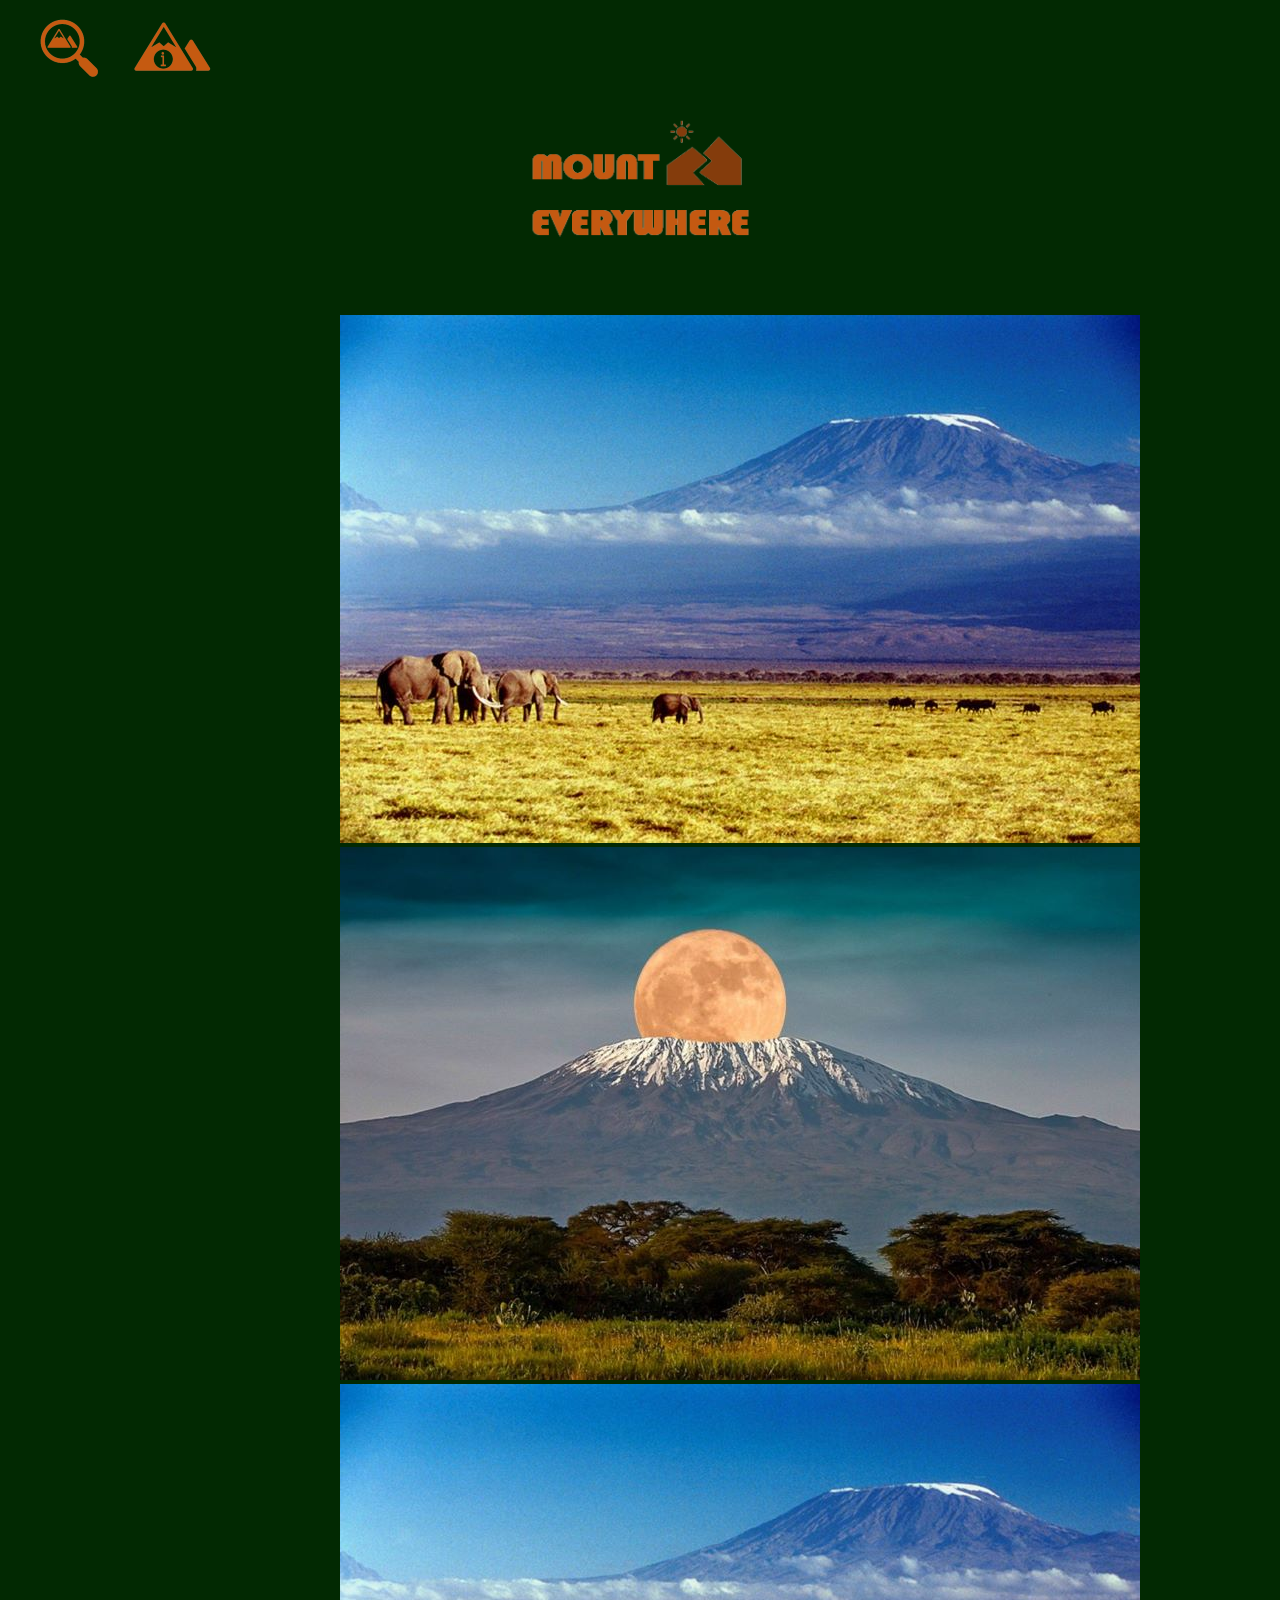
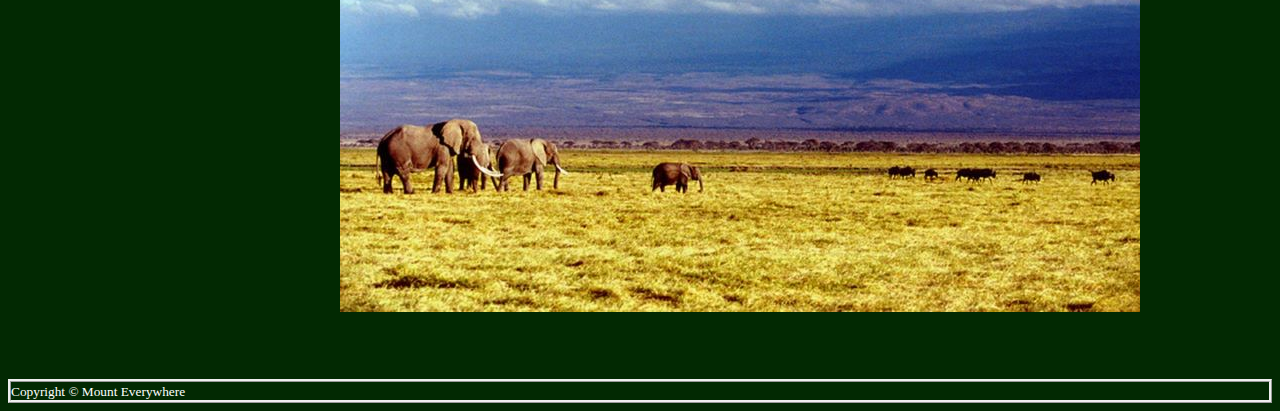
==== index.html @ a85c9266 "A lot of changes" ====
<!DOCTYPE html>
<html>
  <head>
    <meta name="viewport" content="width=device-width, initial-scale=1" />
    <link
      rel="stylesheet"
      href="https://stackpath.bootstrapcdn.com/bootstrap/5.0.0-alpha1/css/bootstrap.min.css"
      integrity="sha384-r4NyP46KrjDleawBgD5tp8Y7UzmLA05oM1iAEQ17CSuDqnUK2+k9luXQOfXJCJ4I"
      crossorigin="anonymous"
    />
    <script
      src="https://cdn.jsdelivr.net/npm/popper.js@1.16.0/dist/umd/popper.min.js"
      integrity="sha384-Q6E9RHvbIyZFJoft+2mJbHaEWldlvI9IOYy5n3zV9zzTtmI3UksdQRVvoxMfooAo"
      crossorigin="anonymous"
    ></script>
    <script
      src="https://stackpath.bootstrapcdn.com/bootstrap/5.0.0-alpha1/js/bootstrap.min.js"
      integrity="sha384-oesi62hOLfzrys4LxRF63OJCXdXDipiYWBnvTl9Y9/TRlw5xlKIEHpNyvvDShgf/"
      crossorigin="anonymous"
    ></script>
    <link rel="stylesheet" href="/css/index.css" />
  </head>
  <body>
    <div id="big div">
      <nav id="navy" class="navbar navbar-expand-sm bg-light">
        <div class="container-fluid">
          <div class="collapse navbar-collapse" id="navbarSupportedContent">
            <a
              title="Search Parks"
              href="/html/searchPage.html"
              id="search-btn"
              ><img src="images/search button.png" alt="search button"
            /></a>

            <a title="Information Page" href="infoPage.html" id="info-btn"
              ><img src="images/mountain-info.png" alt="information page"
            /></a>
          </div>
        </div>
      </nav>
      <a href="index.html"
        ><img id="logo" src="images/logo.png" alt="logo"
      /></a>
    </div>

    <div
      id="carouselExampleSlidesOnly"
      class="carousel slide"
      data-ride="carousel"
    >
      <div class="carousel-inner">
        <div class="carousel-item active">
          <img
            class="d-block w-100"
            src="images/mountkilly4.jpg"
            alt="First slide"
          />
        </div>
        <div class="carousel-item">
          <img
            class="d-block w-100"
            src="images/mountkilla.jpg"
            alt="Second slide"
          />
        </div>
        <div class="carousel-item">
          <img
            class="d-block w-100"
            src="images/mountkilly4.jpg"
            alt="Third slide"
          />
        </div>
      </div>
    </div>
    <footer>
      <div id="page-content">
          <div class="container text-center">
            <div class="row justify-content-center">
              <div class="col-md-10">
              </div>
            </div>
          </div>
        </div>
        <footer id="sticky-footer" class="flex-shrink-8 py-4 text-white-50">
          <div class="container text-center">
            <small>Copyright &copy; Mount Everywhere</small>
          </div>
  </footer>
  </body>
</html>
---- css/index.css ----
body {
  background-color: rgb(2, 41, 2);
}

#navy {
  margin-left: 10px;
  width: 244px;
  height: 69px;

  border-bottom-left-radius: 30px;

  border-bottom-right-radius: 30px;
}

#logo {
  display: block;
  margin-left: auto;
  margin-right: auto;
  width: 300px;
  height: 200px;
}

#carouselExampleSlidesOnly {
  width: 600px;
  
  margin-left: auto;
  margin-right: auto;
  margin-top: 3%;
}

#sticky-footer {
    color: white;
    margin-top: 5%;
}

#sticky-footer {
    background-color:  rgb(2, 41, 2);;
    border-style: inset;
    border-style: ridge;
}
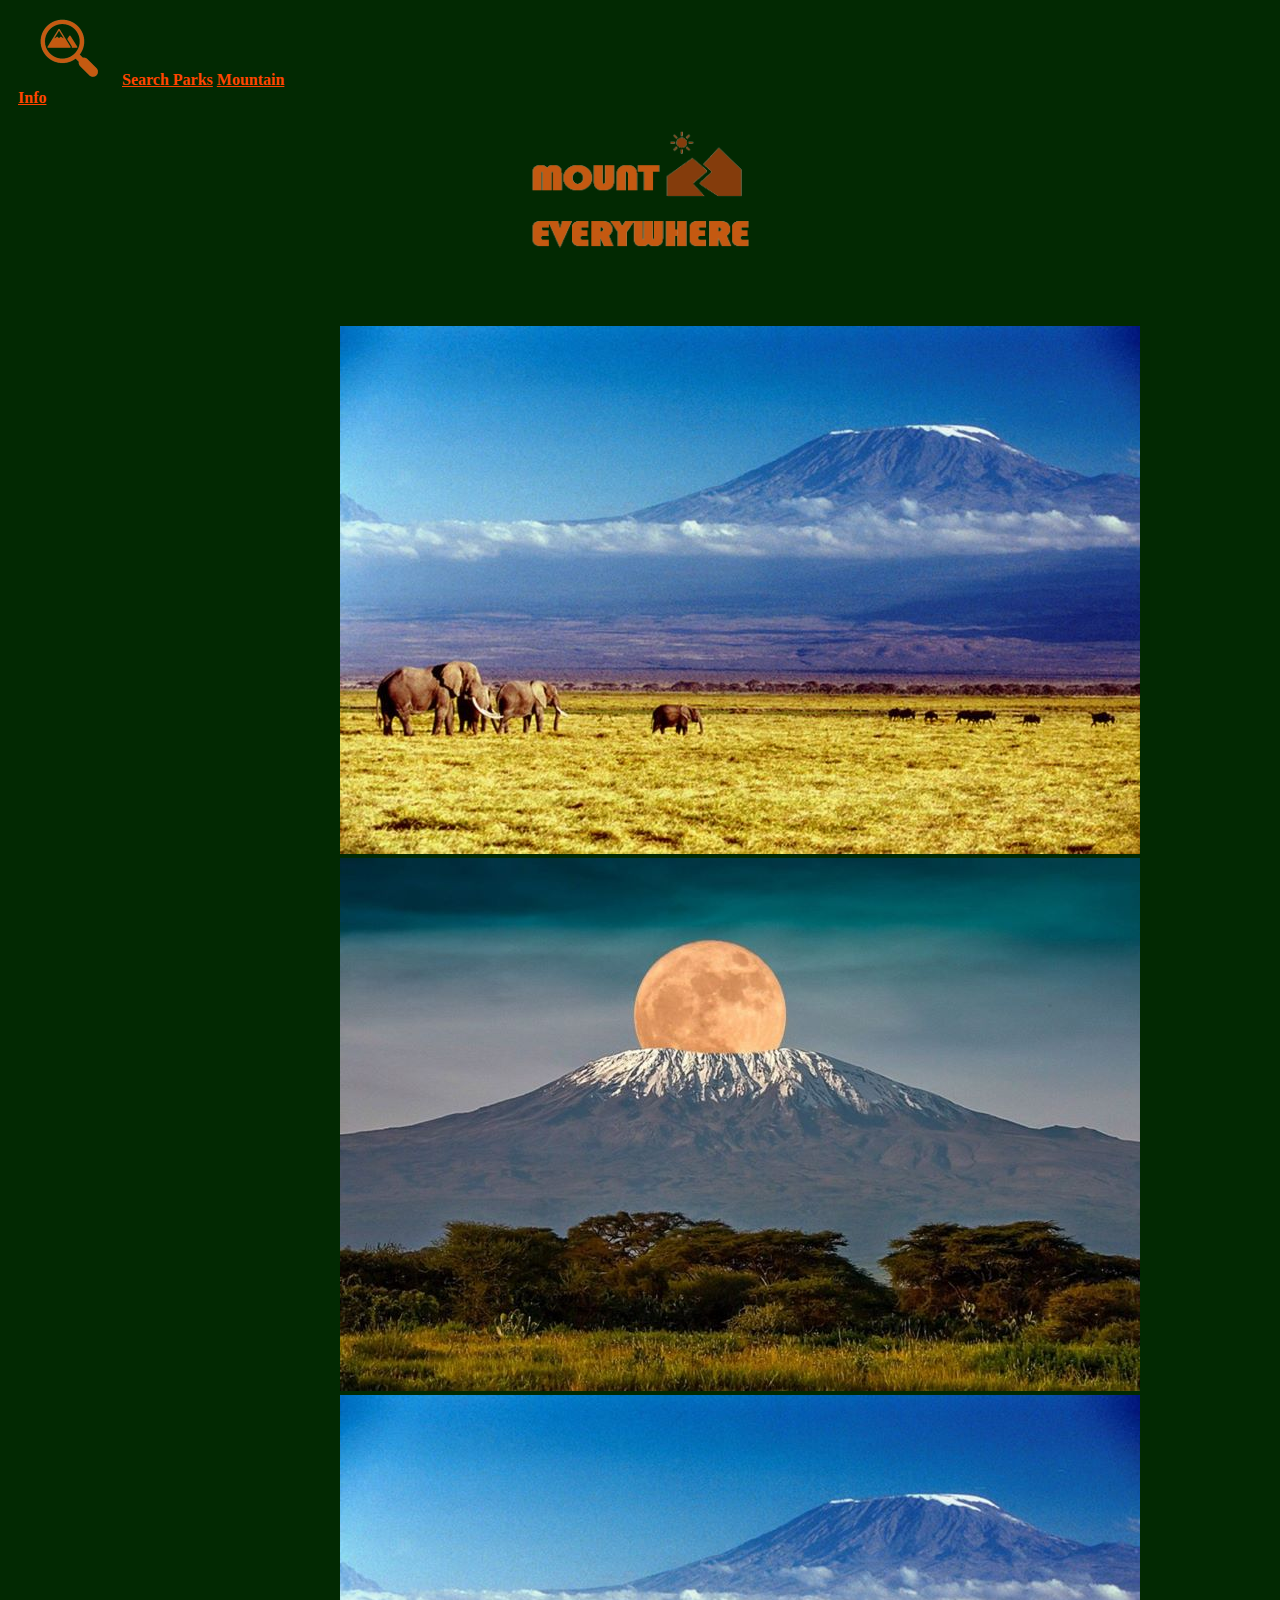
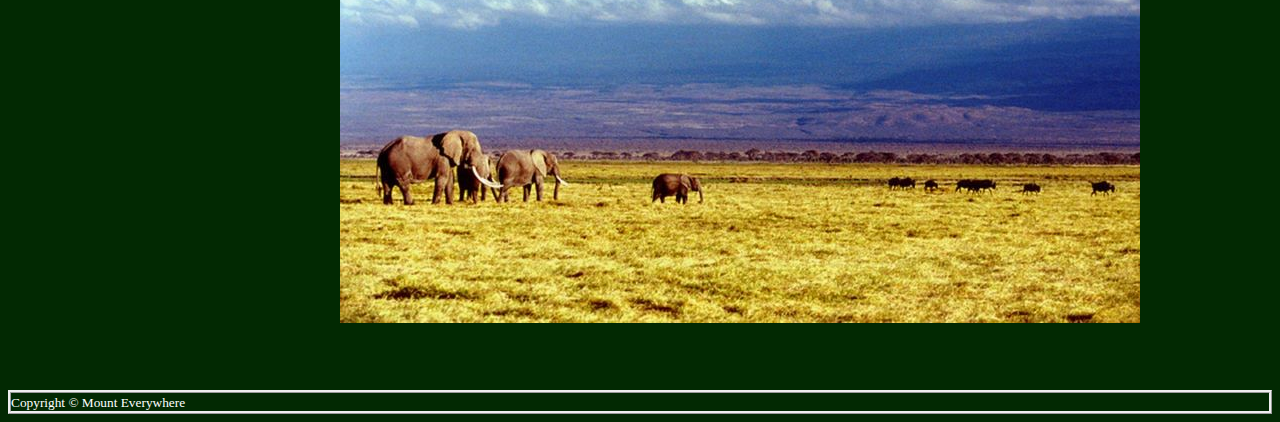
==== commit cb7a599d: "Final Changes" ====
--- a/index.html
+++ b/index.html
@@ -22,19 +22,21 @@
   </head>
   <body>
     <div id="big div">
-      <nav id="navy" class="navbar navbar-expand-sm bg-light">
+      <nav id="navy" class="navbar navbar-expand-sm bg-light active">
         <div class="container-fluid">
           <div class="collapse navbar-collapse" id="navbarSupportedContent">
+
+           <img src="images/search button.png" alt="search button" id="logo2"
+          />
             <a
               title="Search Parks"
-              href="/html/searchPage.html"
+              href="searchPage.html"
               id="search-btn"
-              ><img src="images/search button.png" alt="search button"
-            /></a>
-
+              >Search Parks</a>
+    
+              
             <a title="Information Page" href="infoPage.html" id="info-btn"
-              ><img src="images/mountain-info.png" alt="information page"
-            /></a>
+              >Mountain Info</a>
           </div>
         </div>
       </nav>
--- a/css/index.css
+++ b/css/index.css
@@ -4,13 +4,21 @@
 
 #navy {
   margin-left: 10px;
-  width: 244px;
-  height: 69px;
+  width: 275px;
+  height: 80px;
 
   border-bottom-left-radius: 30px;
 
   border-bottom-right-radius: 30px;
 }
+
+#search-btn, #info-btn{
+color: orangered;
+font-weight: bolder;
+font-stretch: expanded;
+}
+
+
 
 #logo {
   display: block;
